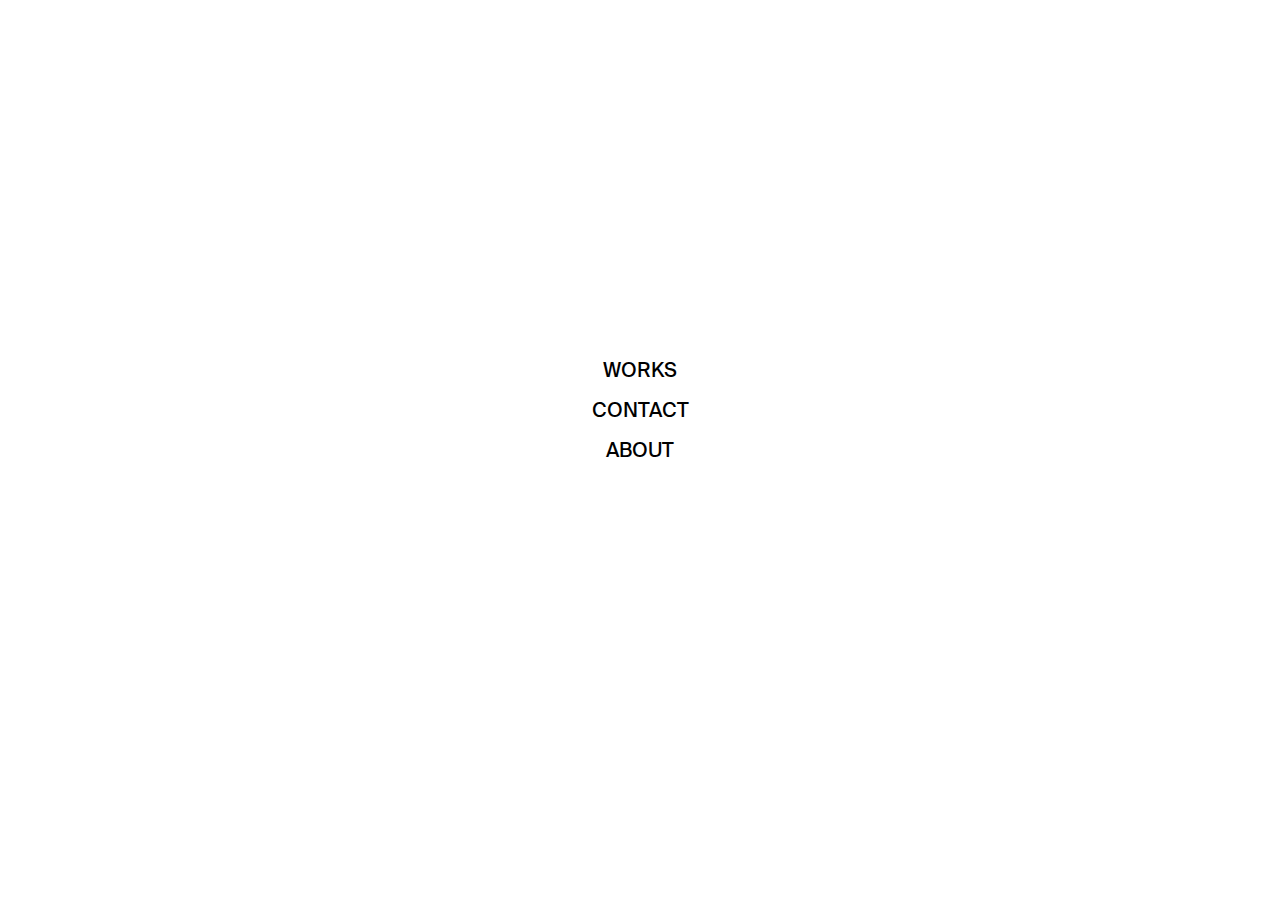
==== index.html @ ac566337 "First update" ====
<!DOCTYPE html>
<html>

<head>
  <meta charset="utf-8">
  <meta name="viewport" width=device-width, initial-scale=1.0, maximum-scale=1.0, user-scalable=0>
  <link rel="stylesheet" type="text/css" href="style_homepage.css" media="screen" />
  <link rel="stylesheet" href="https://cdnjs.cloudflare.com/ajax/libs/animate.css/4.0.0/animate.min.css" />
  <style>
    body {
      padding: 0;
      margin: 0;
    }
  </style>
  <!-- <script src="addons/p5.min.js"></script> -->
</head>

<body>
  <div class="container">
    <div class="inner-list">
      <ul class="sections_home">
        <!-- <li class="name">
          RAFFAELE RICCARDELLI
        </li> -->
        <li class="works animate__delay-1s animate__faster"><a href="#">
            WORKS
          </a></li>
        <li class="contact animate__delay-1s animate__faster"><a href="#">
            CONTACT
          </a></li>
        <li class="about animate__delay-1s animate__faster"><a href="#">
            ABOUT
          </a></li>
      </ul>
      <ul class="sections_works">
        <li class="photography animate__delay-1s animate__faster"><a href="#">
            PHOTOGRAPHY
          </a></li>
        <li class="video animate__delay-1s animate__faster"><a href="#">
            VIDEO
          </a></li>
        <li class="coding animate__delay-1s animate__faster"><a href="#">
            CODING
          </a></li>
        <li class="typography animate__delay-1s animate__faster"><a href="#">
            TYPOGRAPHY
          </a></li>
      </ul>
    </div>
  </div>
  <script language="JavaScript" type="text/javascript" src="js/jquery-3.5.1.min.js"></script>
  <script type="text/javascript" src="js/sketch.js"></script>
</body>

</html>
---- style_homepage.css ----
@font-face {
  font-family: "Suisse";
  src: url("./assets/font/SuisseIntl-Book.otf");
}

/*******************************************************HOMEPAGE*******************************************************/
.container {
  height: 100vh;
  display: flex;
  align-items: center;
}

.inner-list {
  margin: 0;
  padding: 0;
  width: 100vw;
  height: 200px;
  display: flex;
  justify-content: center;
  align-items: baseline;
}

.sections_home {
  display: flex;
  flex-direction: column;
  font-family: "Suisse";
  font-size: 20px;
  line-height: 2;
  list-style-type: none;
  text-align: center;
  margin: 0;
  padding: 0;
}

.sections_works {
  display: flex;
  flex-direction: column;
  font-family: "Suisse";
  font-size: 20px;
  line-height: 2;
  list-style-type: none;
  text-align: center;
  margin: 0;
  padding: 0;
}

.name {
  font-size: 30px;
  line-height: 4;
  letter-spacing: 0.1em;
}

.works {
  --animate-delay: 0.1s;
}

a {
  text-decoration: none;
  color: black;
}

a:hover {
  opacity: 0.6;
}

.contact {
  --animate-delay: 0.2s;
}

.about {
  --animate-delay: 0.3s;
}

.placeholder {
  display: none;
}

.photography {
  display: none;
  --animate-delay: 0.1s;
}

.video {
  display: none;
  --animate-delay: 0.2s;
}

.coding {
  display: none;
  --animate-delay: 0.3s;
}

.typography {
  display: none;
  --animate-delay: 0.4s;
}
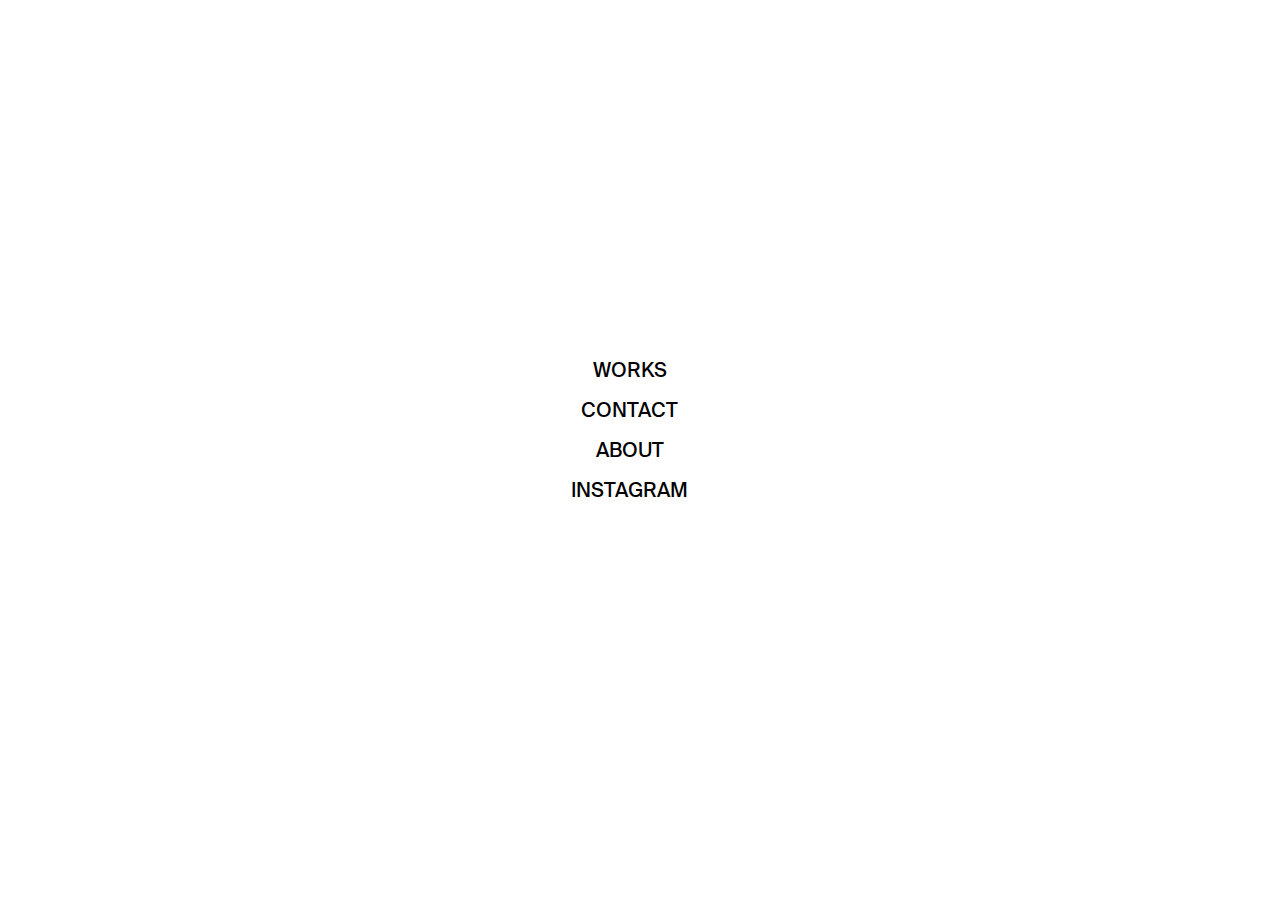
==== commit 74161b99: "Update" ====
--- a/index.html
+++ b/index.html
@@ -19,9 +19,6 @@
   <div class="container">
     <div class="inner-list">
       <ul class="sections_home">
-        <!-- <li class="name">
-          RAFFAELE RICCARDELLI
-        </li> -->
         <li class="works animate__delay-1s animate__faster"><a href="#">
             WORKS
           </a></li>
@@ -31,25 +28,26 @@
         <li class="about animate__delay-1s animate__faster"><a href="#">
             ABOUT
           </a></li>
-      </ul>
-      <ul class="sections_works">
-        <li class="photography animate__delay-1s animate__faster"><a href="#">
+        <li class="social animate__delay-1s animate__faster"><a href="https://www.instagram.com/raffaelericcardelli/?hl=it">
+          INSTAGRAM
+        </a></li>
+        <li class="photography"><a href="photography.html">
             PHOTOGRAPHY
           </a></li>
-        <li class="video animate__delay-1s animate__faster"><a href="#">
+        <li class="video"><a href="#">
             VIDEO
           </a></li>
-        <li class="coding animate__delay-1s animate__faster"><a href="#">
+        <li class="coding"><a href="#">
             CODING
           </a></li>
-        <li class="typography animate__delay-1s animate__faster"><a href="#">
+        <li class="typography"><a href="#">
             TYPOGRAPHY
           </a></li>
       </ul>
     </div>
   </div>
   <script language="JavaScript" type="text/javascript" src="js/jquery-3.5.1.min.js"></script>
-  <script type="text/javascript" src="js/sketch.js"></script>
+  <script type="text/javascript" src="js/homepage.js"></script>
 </body>
 
 </html>
--- a/style_homepage.css
+++ b/style_homepage.css
@@ -20,38 +20,21 @@
   align-items: baseline;
 }
 
+ul {
+  columns: 2;
+  -webkit-columns: 2;
+  -moz-columns: 2;
+}
+
 .sections_home {
-  display: flex;
-  flex-direction: column;
+  display: inline-block;
   font-family: "Suisse";
   font-size: 20px;
   line-height: 2;
   list-style-type: none;
   text-align: center;
   margin: 0;
-  padding: 0;
-}
-
-.sections_works {
-  display: flex;
-  flex-direction: column;
-  font-family: "Suisse";
-  font-size: 20px;
-  line-height: 2;
-  list-style-type: none;
-  text-align: center;
-  margin: 0;
-  padding: 0;
-}
-
-.name {
-  font-size: 30px;
-  line-height: 4;
-  letter-spacing: 0.1em;
-}
-
-.works {
-  --animate-delay: 0.1s;
+  padding-left: 152.71px;
 }
 
 a {
@@ -63,34 +46,210 @@
   opacity: 0.6;
 }
 
+.fadeOutLeftAnim {
+  animation: leftOut 0.3s ease-out 0s 1 normal forwards running;
+  -webkit-animation: leftOut 0.3s ease-out 0s 1 normal forwards running;
+  -moz-animation: leftOut 0.3s ease-out 0s 1 normal forwards running;
+  -o-animation: leftOut 0.3s ease-out 0s 1 normal forwards running;
+  -ms-animation: leftOut 0.3s ease-out 0s 1 normal forwards running;
+}
+
+.fadeInRightAnim {
+  animation: rightIn 0.3s ease-in 0s 1 normal forwards running;
+  -webkit-animation: rightIn 0.3s ease-in 0s 1 normal forwards running;
+  -moz-animation: rightIn 0.3s ease-in 0s 1 normal forwards running;
+  -o-animation: rightIn 0.3s ease-in 0s 1 normal forwards running;
+  -ms-animation: rightIn 0.3s ease-in 0s 1 normal forwards running;
+}
+
+/*******************************************************SECTION HOME*******************************************************/
+
+.works {
+  --animate-delay: 0.1s;
+}
+
 .contact {
   --animate-delay: 0.2s;
+  animation-delay: 0.2s;
+  -webkit-animation-delay: 0.2s;
+  -moz-animation-delay:0.2s;
+  -o-animation-delay: 0.2s;
+  -ms-animation-delay: 0.2s;
 }
 
 .about {
   --animate-delay: 0.3s;
-}
-
-.placeholder {
-  display: none;
-}
+  animation-delay: 0.3s;
+  -webkit-animation-delay: 0.3s;
+  -moz-animation-delay:0.3s;
+  -o-animation-delay: 0.3s;
+  -ms-animation-delay: 0.3s;
+}
+
+.social {
+  --animate-delay: 0.4s;
+  animation-delay: 0.4s;
+  -webkit-animation-delay: 0.4s;
+  -moz-animation-delay:0.4s;
+  -o-animation-delay: 0.4s;
+  -ms-animation-delay: 0.4s;
+}
+
+/*******************************************************SECTION WORKS*******************************************************/
 
 .photography {
-  display: none;
-  --animate-delay: 0.1s;
+  opacity: 0;
+  pointer-events: none;
 }
 
 .video {
-  display: none;
-  --animate-delay: 0.2s;
+  opacity: 0;
+  animation-delay: 0.2s;
+  -webkit-animation-delay: 0.2s;
+  -moz-animation-delay:0.2s;
+  -o-animation-delay: 0.2s;
+  -ms-animation-delay: 0.2s;
+  pointer-events: none;
 }
 
 .coding {
-  display: none;
-  --animate-delay: 0.3s;
+  opacity: 0;
+  animation-delay: 0.3s;
+  -webkit-animation-delay: 0.3s;
+  -moz-animation-delay:0.3s;
+  -o-animation-delay: 0.3s;
+  -ms-animation-delay: 0.3s;
+  pointer-events: none;
 }
 
 .typography {
-  display: none;
-  --animate-delay: 0.4s;
-}
+  opacity: 0;
+  animation-delay: 0.4s;
+  -webkit-animation-delay: 0.4s;
+  -moz-animation-delay:0.4s;
+  -o-animation-delay: 0.4s;
+  -ms-animation-delay: 0.4s;
+  pointer-events: none;
+}
+
+
+
+@keyframes leftOut {
+  0% {
+    opacity: 1;
+    transform: translateX(0px);
+  }
+
+  100% {
+    opacity: 0;
+    transform: translateX(-150px);
+  }
+}
+
+@keyframes rightIn {
+  0% {
+    opacity: 0;
+    transform: translateX(0px);
+  }
+
+  100% {
+    opacity: 1;
+    transform: translateX(-170px);
+  }
+}
+
+@-webkit-keyframes leftOut {
+  0% {
+    opacity: 1;
+    transform: translateX(0px);
+  }
+
+  100% {
+    opacity: 0;
+    transform: translateX(-150px);
+  }
+}
+
+@-webkit-keyframes rightIn {
+  0% {
+    opacity: 0;
+    transform: translateX(0px);
+  }
+
+  100% {
+    opacity: 1;
+    transform: translateX(-170px);
+  }
+}
+
+@-moz-keyframes leftOut {
+  0% {
+    opacity: 1;
+    transform: translateX(0px);
+  }
+
+  100% {
+    opacity: 0;
+    transform: translateX(-150px);
+  }
+}
+
+@-moz-keyframes rightIn {
+  0% {
+    opacity: 0;
+    transform: translateX(0px);
+  }
+
+  100% {
+    opacity: 1;
+    transform: translateX(-170px);
+  }
+}
+
+@-o-keyframes leftOut {
+  0% {
+    opacity: 1;
+    transform: translateX(0px);
+  }
+
+  100% {
+    opacity: 0;
+    transform: translateX(-150px);
+  }
+}
+
+@-o-keyframes rightIn {
+  0% {
+    opacity: 0;
+    transform: translateX(0px);
+  }
+
+  100% {
+    opacity: 1;
+    transform: translateX(-170px);
+  }
+}
+
+@-ms-keyframes leftOut {
+  0% {
+    opacity: 1;
+    transform: translateX(0px);
+  }
+
+  100% {
+    opacity: 0;
+    transform: translateX(-150px);
+  }
+}
+
+@-ms-keyframes rightIn {
+  0% {
+    opacity: 0;
+    transform: translateX(0px);
+  }
+
+  100% {
+    opacity: 1;
+    transform: translateX(-170px);
+  }
+}
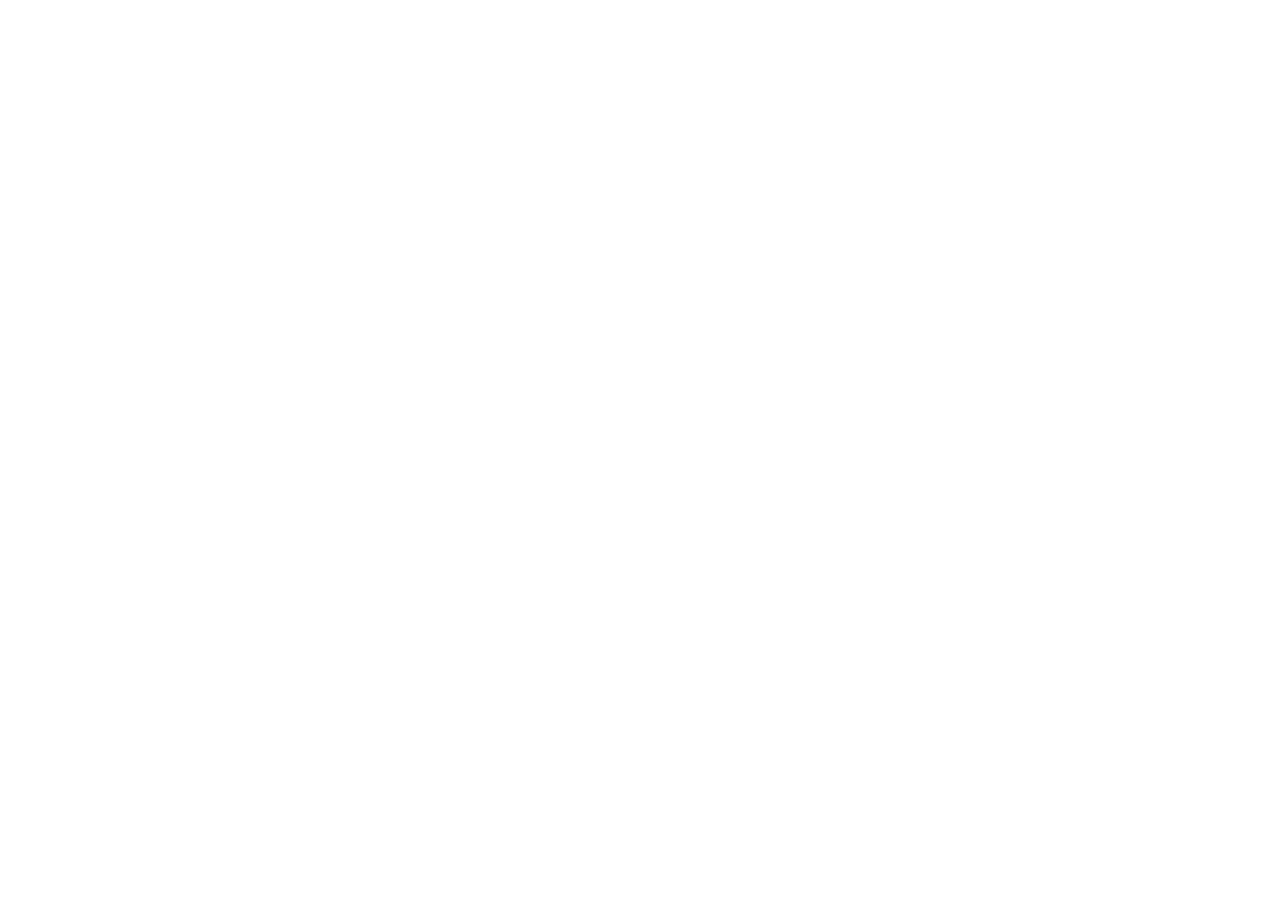
==== commit 22f3ff39: "mobile adaptation" ====
--- a/index.html
+++ b/index.html
@@ -5,7 +5,7 @@
   <meta charset="utf-8">
   <meta name="viewport" width=device-width, initial-scale=1.0, maximum-scale=1.0, user-scalable=0>
   <link rel="stylesheet" type="text/css" href="style_homepage.css" media="screen" />
-  <link rel="stylesheet" href="https://cdnjs.cloudflare.com/ajax/libs/animate.css/4.0.0/animate.min.css" />
+  <!-- <link rel="stylesheet" href="https://cdnjs.cloudflare.com/ajax/libs/animate.css/4.0.0/animate.min.css" /> -->
   <style>
     body {
       padding: 0;
@@ -19,30 +19,30 @@
   <div class="container">
     <div class="inner-list">
       <ul class="sections_home">
-        <li class="works animate__delay-1s animate__faster"><a href="#">
+        <li class="works fadeInDownAnim"><a href="#">
             WORKS
           </a></li>
-        <li class="contact animate__delay-1s animate__faster"><a href="#">
+        <li class="contact fadeInDownAnim"><a href="contact.html">
             CONTACT
           </a></li>
-        <li class="about animate__delay-1s animate__faster"><a href="#">
+        <li class="about fadeInDownAnim"><a href="about.html">
             ABOUT
           </a></li>
-        <li class="social animate__delay-1s animate__faster"><a href="https://www.instagram.com/raffaelericcardelli/?hl=it">
-          INSTAGRAM
-        </a></li>
+        <li class="social fadeInDownAnim"><a href="https://www.instagram.com/raffaelericcardelli/?hl=it">
+            INSTAGRAM
+          </a></li>
         <li class="photography"><a href="photography.html">
             PHOTOGRAPHY
           </a></li>
-        <li class="video"><a href="#">
+        <li class="video"><a href="video.html">
             VIDEO
           </a></li>
-        <li class="coding"><a href="#">
+        <li class="coding"><a href="coding.html">
             CODING
           </a></li>
-        <li class="typography"><a href="#">
+        <!-- <li class="typography"><a href="#">
             TYPOGRAPHY
-          </a></li>
+          </a></li> -->
       </ul>
     </div>
   </div>
--- a/style_homepage.css
+++ b/style_homepage.css
@@ -1,6 +1,6 @@
 @font-face {
   font-family: "Suisse";
-  src: url("./assets/font/SuisseIntl-Book.otf");
+  src: url("./assets/font/SuisseIntl-Medium.otf");
 }
 
 /*******************************************************HOMEPAGE*******************************************************/
@@ -8,6 +8,7 @@
   height: 100vh;
   display: flex;
   align-items: center;
+  flex-direction: row;
 }
 
 .inner-list {
@@ -18,6 +19,16 @@
   display: flex;
   justify-content: center;
   align-items: baseline;
+}
+
+.name {
+  font-size: 20px;
+  letter-spacing: 0.1em;
+  display: inline-block;
+  float: left;
+  padding: 25px 80px;
+  vertical-align: middle;
+  color: black;
 }
 
 ul {
@@ -62,9 +73,17 @@
   -ms-animation: rightIn 0.3s ease-in 0s 1 normal forwards running;
 }
 
+.fadeInDownAnim {
+  animation: downIn 0.3s ease-in 0s 1 normal forwards running;
+  -webkit-animation: downIn 0.3s ease-in 0s 1 normal forwards running;
+  -moz-animation: downIn 0.3s ease-in 0s 1 normal forwards running;
+  -o-animation: downIn 0.3s ease-in 0s 1 normal forwards running;
+  -ms-animation: downIn 0.3s ease-in 0s 1 normal forwards running;
+}
+
 /*******************************************************SECTION HOME*******************************************************/
 
-.works {
+/* .works {
   --animate-delay: 0.1s;
 }
 
@@ -93,6 +112,37 @@
   -moz-animation-delay:0.4s;
   -o-animation-delay: 0.4s;
   -ms-animation-delay: 0.4s;
+} */
+
+.works {
+  opacity: 0;
+}
+
+.contact {
+  opacity: 0;
+  animation-delay: 0.1s;
+  -webkit-animation-delay: 0.1s;
+  -moz-animation-delay:0.1s;
+  -o-animation-delay: 0.1s;
+  -ms-animation-delay: 0.1s;
+}
+
+.about {
+  opacity: 0;
+  animation-delay: 0.2s;
+  -webkit-animation-delay: 0.2s;
+  -moz-animation-delay:0.2s;
+  -o-animation-delay: 0.2s;
+  -ms-animation-delay: 0.2s;
+}
+
+.social {
+  opacity: 0;
+  animation-delay: 0.3s;
+  -webkit-animation-delay: 0.3s;
+  -moz-animation-delay:0.3s;
+  -o-animation-delay: 0.3s;
+  -ms-animation-delay: 0.3s;
 }
 
 /*******************************************************SECTION WORKS*******************************************************/
@@ -103,6 +153,16 @@
 }
 
 .video {
+  opacity: 0;
+  animation-delay: 0.1s;
+  -webkit-animation-delay: 0.1s;
+  -moz-animation-delay:0.1s;
+  -o-animation-delay: 0.1s;
+  -ms-animation-delay: 0.1s;
+  pointer-events: none;
+}
+
+.coding {
   opacity: 0;
   animation-delay: 0.2s;
   -webkit-animation-delay: 0.2s;
@@ -112,27 +172,7 @@
   pointer-events: none;
 }
 
-.coding {
-  opacity: 0;
-  animation-delay: 0.3s;
-  -webkit-animation-delay: 0.3s;
-  -moz-animation-delay:0.3s;
-  -o-animation-delay: 0.3s;
-  -ms-animation-delay: 0.3s;
-  pointer-events: none;
-}
-
-.typography {
-  opacity: 0;
-  animation-delay: 0.4s;
-  -webkit-animation-delay: 0.4s;
-  -moz-animation-delay:0.4s;
-  -o-animation-delay: 0.4s;
-  -ms-animation-delay: 0.4s;
-  pointer-events: none;
-}
-
-
+/*******************************************************LEFT OUT*******************************************************/
 
 @keyframes leftOut {
   0% {
@@ -146,6 +186,56 @@
   }
 }
 
+@-webkit-keyframes leftOut {
+  0% {
+    opacity: 1;
+    -webkit-transform: translateX(0px);
+  }
+
+  100% {
+    opacity: 0;
+    -webkit-transform: translateX(-150px);
+  }
+}
+
+@-moz-keyframes leftOut {
+  0% {
+    opacity: 1;
+    transform: translateX(0px);
+  }
+
+  100% {
+    opacity: 0;
+    transform: translateX(-150px);
+  }
+}
+
+@-o-keyframes leftOut {
+  0% {
+    opacity: 1;
+    transform: translateX(0px);
+  }
+
+  100% {
+    opacity: 0;
+    transform: translateX(-150px);
+  }
+}
+
+@-ms-keyframes leftOut {
+  0% {
+    opacity: 1;
+    transform: translateX(0px);
+  }
+
+  100% {
+    opacity: 0;
+    transform: translateX(-150px);
+  }
+}
+
+/*******************************************************RIGHT IN*******************************************************/
+
 @keyframes rightIn {
   0% {
     opacity: 0;
@@ -158,21 +248,21 @@
   }
 }
 
-@-webkit-keyframes leftOut {
-  0% {
-    opacity: 1;
-    transform: translateX(0px);
-  }
-
-  100% {
-    opacity: 0;
-    transform: translateX(-150px);
-  }
-}
-
 @-webkit-keyframes rightIn {
   0% {
     opacity: 0;
+    -webkit-transform: translate3d(0px, 0px, 0px);
+  }
+
+  100% {
+    opacity: 1;
+    -webkit-transform: translate3d(-170px, 0px, 0px);
+  }
+}
+
+@-moz-keyframes rightIn {
+  0% {
+    opacity: 0;
     transform: translateX(0px);
   }
 
@@ -182,19 +272,7 @@
   }
 }
 
-@-moz-keyframes leftOut {
-  0% {
-    opacity: 1;
-    transform: translateX(0px);
-  }
-
-  100% {
-    opacity: 0;
-    transform: translateX(-150px);
-  }
-}
-
-@-moz-keyframes rightIn {
+@-o-keyframes rightIn {
   0% {
     opacity: 0;
     transform: translateX(0px);
@@ -206,19 +284,7 @@
   }
 }
 
-@-o-keyframes leftOut {
-  0% {
-    opacity: 1;
-    transform: translateX(0px);
-  }
-
-  100% {
-    opacity: 0;
-    transform: translateX(-150px);
-  }
-}
-
-@-o-keyframes rightIn {
+@-ms-keyframes rightIn {
   0% {
     opacity: 0;
     transform: translateX(0px);
@@ -230,26 +296,64 @@
   }
 }
 
-@-ms-keyframes leftOut {
-  0% {
-    opacity: 1;
-    transform: translateX(0px);
-  }
-
-  100% {
-    opacity: 0;
-    transform: translateX(-150px);
-  }
-}
-
-@-ms-keyframes rightIn {
-  0% {
-    opacity: 0;
-    transform: translateX(0px);
-  }
-
-  100% {
-    opacity: 1;
-    transform: translateX(-170px);
-  }
-}
+/*******************************************************DOWN IN*******************************************************/
+
+@keyframes downIn {
+  0% {
+    opacity: 0;
+    transform: translateY(-10px);
+  }
+
+  100% {
+    opacity: 1;
+    transform: translateY(0px);
+  }
+}
+
+@-webkit-keyframes downIn {
+  0% {
+    opacity: 0;
+    transform: translateY(-10px);
+  }
+
+  100% {
+    opacity: 1;
+    transform: translateY(0px);
+  }
+}
+
+@-moz-keyframes downIn {
+  0% {
+    opacity: 0;
+    transform: translateY(-10px);
+  }
+
+  100% {
+    opacity: 1;
+    transform: translateY(0px);
+  }
+}
+
+@-o-keyframes downIn {
+  0% {
+    opacity: 0;
+    transform: translateY(-10px);
+  }
+
+  100% {
+    opacity: 1;
+    transform: translateY(0px);
+  }
+}
+
+@-ms-keyframes downIn {
+  0% {
+    opacity: 0;
+    transform: translateY(-10px);
+  }
+
+  100% {
+    opacity: 1;
+    transform: translateY(0px);
+  }
+}
